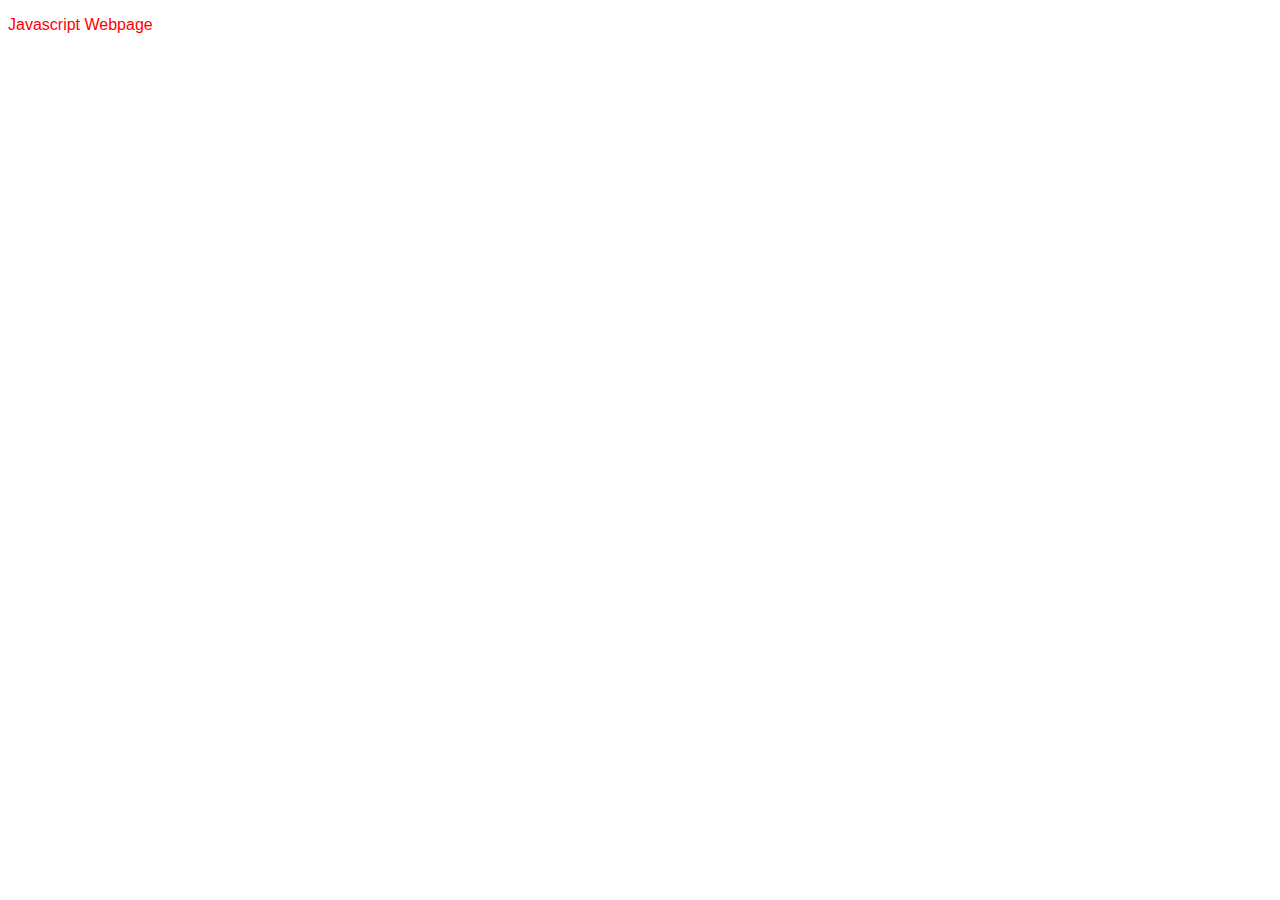
==== index2.html @ 108b8d63 "Initial commit" ====
<!DOCTYPE html>
<!-- Hello World in Javascript. -->
<html>
 <head>
   <meta charset="utf-8">
   <meta name="description" content="Aidan starts using javascript">
   <meta name="keywords" content="MTHS, Javascript, Unit 4">
   <meta name="author" content="Aidan Lalonde-Novales">
   <meta name="viewport" content="width=device-width">
   <title>Unit #4-01, By Aidan</title>
   <link rel="stylesheet" href="style.css">
 </head>
  <body>
    <script src="script.js"></script>
    <p class="text">Javascript Webpage</p>
  </body>
</html>
---- style.css ----
.text {
  font-family: 'Gill Sans', 'Gill Sans MT', Calibri, 'Trebuchet MS', sans-serif;
  color: red;
}
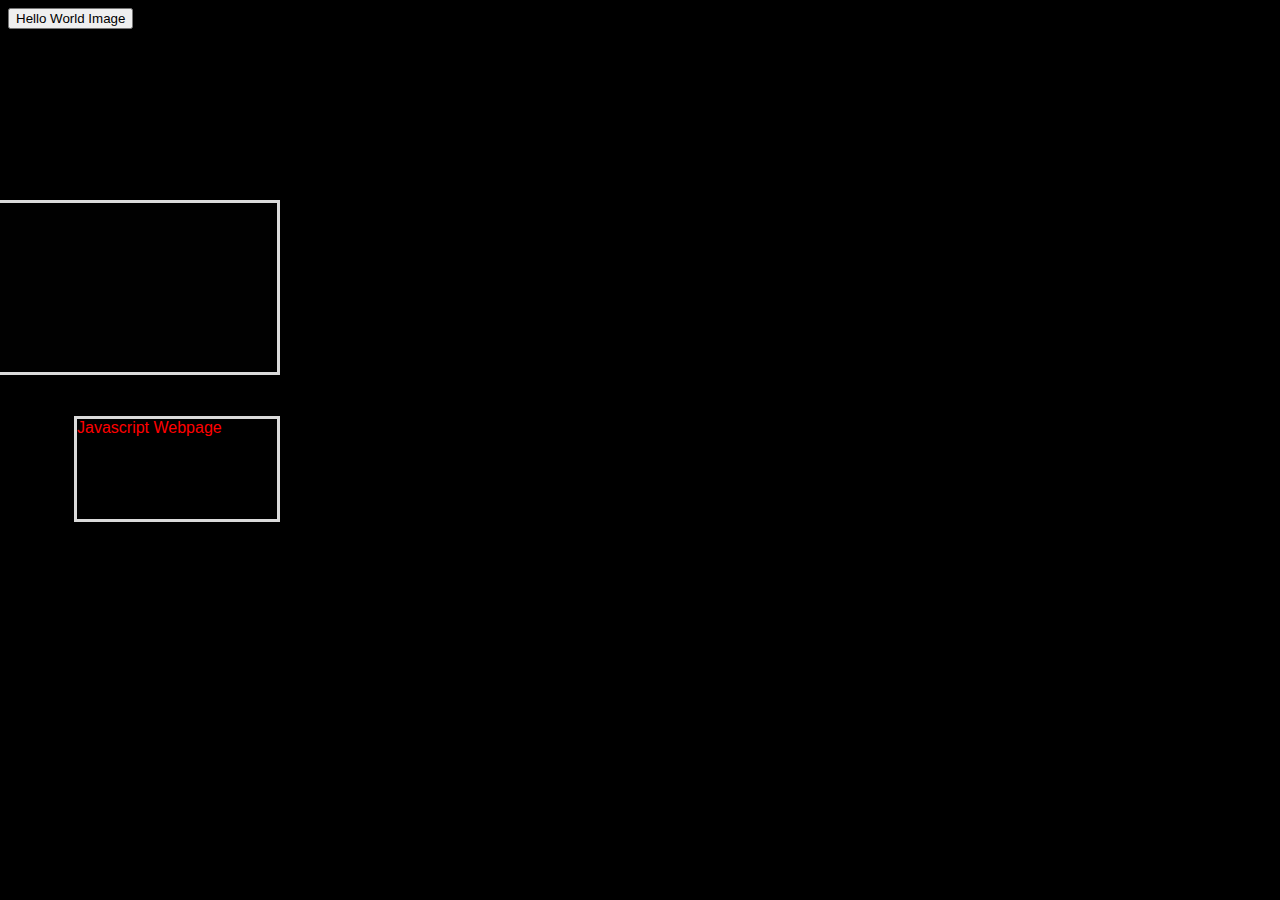
==== commit 2530a57b: "finished the code, time to run it through the linter." ====
--- a/index2.html
+++ b/index2.html
@@ -1,5 +1,5 @@
 <!DOCTYPE html>
-<!-- Hello World in Javascript. -->
+<!-- Hello World Extra in Javascript. -->
 <html>
  <head>
    <meta charset="utf-8">
@@ -12,6 +12,8 @@
  </head>
   <body>
     <script src="script.js"></script>
-    <p class="text">Javascript Webpage</p>
+    <p class="textextra">Javascript Webpage</p>
+    <button onclick="imageAppear()">Hello World Image</button>
+    <img id="helloworldimage" src="images/black.jpg">
   </body>
 </html>--- a/style.css
+++ b/style.css
@@ -1,4 +1,29 @@
+/* Just some styling stuff. */
+
 .text {
   font-family: 'Gill Sans', 'Gill Sans MT', Calibri, 'Trebuchet MS', sans-serif;
   color: red;
-}+}
+
+body {
+  background: black;
+}
+
+.textextra {
+  font-family: 'Gill Sans', 'Gill Sans MT', Calibri, 'Trebuchet MS', sans-serif;
+  color: red;
+  position: absolute;
+  top: 400px;
+  right: 1000px;
+  width: 200px;
+  height: 100px;
+  border: 3px solid rgb(218, 218, 218);
+}
+
+#helloworldimage {
+  width: 300px;
+  position: absolute;
+  top: 200px;
+  right: 1000px;
+  border: 3px solid rgb(218, 218, 218);
+}
